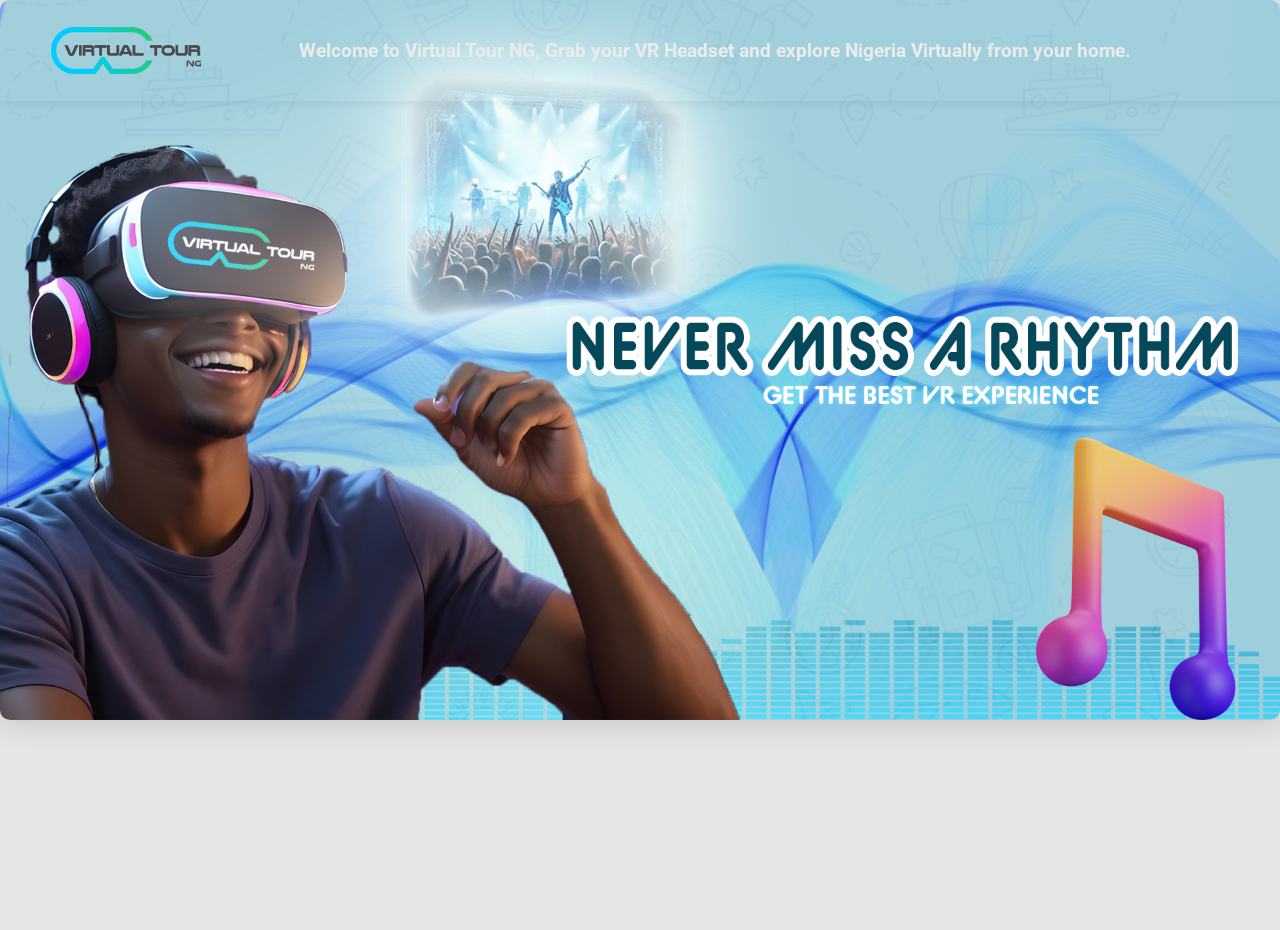
==== index.html @ b6e329d2 "Add files via upload" ====
<!DOCTYPE html>
<html lang="en">
<head>
  <meta charset="UTF-8">
  <meta name="viewport" content="width=device-width, initial-scale=1.0">
  <title>Virtual Tour NG</title>
  <link rel="stylesheet" href="https://cdnjs.cloudflare.com/ajax/libs/font-awesome/6.4.2/css/all.min.css" integrity="sha512-z3gLpd7yknf1YoNbCzqRKc4qyor8gaKU1qmn+CShxbuBusANI9QpRohGBreCFkKxLhei6S9CQXFEbbKuqLg0DA==" crossorigin="anonymous" referrerpolicy="no-referrer" />
  <link rel="shortcut icon" href="Images/logo.jpg" type="image/x-icon">
  <link rel="stylesheet" href="style.css">
</head>
<body>
  <header>
    <div class="header">
      <div class="left-section">
        <img src="Images/logo.jpg" alt="">
      </div>
      <div class="middle-section">
        <h3>Welcome to Virtual Tour NG, Grab your VR Headset and explore Nigeria Virtually from your home.</h3>
      </div>
      <div class="right-section">
        <div class="menu-bars">
          <i class="fas fa-bars"></i>
          <span class="bars-text">Menu</span>
        </div>

        <div class="pop-menu-bar">
          <i class="fas fa-bars"></i>
          <span class="bars-text">Menu</span>
        </div>
      </div>
    </div>
  </header>
  <nav>
    <div class="nav-left-section">
      <ul>
        <a href="index.html">
          <li class="pop-home">
            <img src="Images/home.png" alt="">
            <span>Home</span>
          </li>
        </a>
        <a href="about.html">
          <li class="pop-about">
            <img src="Images/about.png" alt="">
            <span>About</span>
          </li>
        </a>
        <a href="services.html">
          <li class="pop-services">
            <img src="Images/24-hours-support.png" alt="">
            <span>Services</span>
          </li>
        </a>
        <a href="visit-naija.html">
          <li class="pop-visit">
            <img src="Images/logo.jpg" alt="">
            <span>Visit Naija</span>
          </li>
        </a>
      </ul>
    </div>
  </nav> 
  <div class="body-section">
    <div class="sliding-images-cont">
      <div class="welcome">
        <h3>Welcome to Virtual Tour NG, Grab your VR Headset and explore Nigeria Virtually from your home.</h3>
      </div>
      <i class="fa fa-angle-left fa-2x arrow prev" aria-hidden="true"></i>
      <i class="fa fa-angle-right fa-2x arrow  next" aria-hidden="true"></i>
      <div class="dots-container">
        <i class="fas fa-circle dots"></i>
        <i class="fas fa-circle dots"></i>
        <i class="fas fa-circle dots"></i>
        <i class="fas fa-circle dots"></i>
      </div>
      <div class="sliding-images">
        <img src="Images/VTN-ENTERTAINMENT-WEBSITE-FORMAT.jpg" alt="">
        <img src="Images/VTN-EDUCATION-WEBSITE-FORMAT.jpg" alt="">
        <img src="Images/VTN-OWAMBE WEBSITE-FORMAT.jpg" alt="">
        <img src="Images/VTN-WEBSITE-ACCT-BALANCE.jpg" alt="image">
        <img src="Images/VTN-WEBSITE-ENVISION.jpg" alt="image">
        <img src="Images/VTN-WEBSITE-NIGERIA-MAP.jpg" alt="image">
        <img src="Images/VTN-WEBSITE-TOUR-NIGERIA.jpg" alt="image">
        <img src="Images/VTN-REAL-ESTATE-WEBSITE-FORMAT.jpg" alt="">
      </div>
    </div>
  </div>
  <div class="side-bar">
    <div class="side-bars-options">
      <i class="fas fa-times close-bar"></i>
      <span>Close</span>
    </div>
    <ul>
      <a href="index.html">
        <li class="home">
          <img src="Images/home.png" alt="">
          <span>Home</span>
        </li>
      </a>
      <a href="about.html">
        <li class="about">
          <img src="Images/about.png" alt="">
          <span>About</span>
        </li>
      </a>
      <a href="services.html">
        <li class="services">
          <img src="Images/24-hours-support.png" alt="">
          <span>Services</span>
        </li>
      </a>
      <a href="visit-naija.html">
        <li class="visit">
          <img src="Images/logo.jpg" alt="">
          <span>Visit Naija</span>
        </li>
      </a>
    </ul> 
  </div>
  <div class="body-section-pop">
    <h2 class="welcome-text-pop">Welcome to Virtual Tour NG, Grab your VR Headset and explore Nigeria Virtually from your home.</h2>
    <!-- <h2></h2> -->
    <div class="sliding-images-cont-pop">
      <i class="fa fa-angle-left fa-2x arrow-pop prev-pop" aria-hidden="true"></i>
      <i class="fa fa-angle-right fa-2x arrow-pop  next-pop" aria-hidden="true"></i>
      <div class="sliding-images-pop">
        <img src="Images/VTN-ENTERTAINMENT-WEBSITE-FORMAT.jpg" alt="">
        <img src="Images/VTN-EDUCATION-WEBSITE-FORMAT.jpg" alt="">
        <img src="Images/VTN-OWAMBE WEBSITE-FORMAT.jpg" alt="">
        <img src="Images/VTN-WEBSITE-ACCT-BALANCE.jpg" alt="image">
        <img src="Images/VTN-WEBSITE-ENVISION.jpg" alt="image">
        <img src="Images/VTN-WEBSITE-NIGERIA-MAP.jpg" alt="image">
        <img src="Images/VTN-WEBSITE-TOUR-NIGERIA.jpg" alt="image">
        <img src="Images/VTN-REAL-ESTATE-WEBSITE-FORMAT.jpg" alt="">
      </div>
    </div>
  </div>

  <footer>
    <div class="more-cont">
      <div class="contacts-cont">
        <h3>Contact Us</h3>
        <div class="media-connection">
          <div class="contact-details">
            <a href="tel: +2348166967472">
              <div class="detail-container">
                <img src="Images/phone.png" alt="">
                <small>+234 816 696 7472</small>
              </div>
            </a>
            
            <a href="mailto:virtualtourism@gmail.com">
              <div class="detail-container">
                <img src="Images/gmail.png" alt="">
                <small>virtualtourism@gmail.com</small>
              </div>
            </a>

            <a href="#">
              <div class="detail-container">
                <img src="Images/instagram.png" alt="">
                <small>@virtualtour_ng</small>
              </div>
            </a>

            <a href="#">
              <div class="detail-container">
                <img src="Images/twitter.png" alt="">
                <small>@virtualtour_ng</small>
              </div>
            </a>
          </div>
        </div>
      </div>
    </div>
    <div class="footer-bottom">
      <img src="Images/copyright.png" alt="">
      <span>Copyright 2024 VirtualTourNG.</span>
    </div>
  </footer>
  
  
  <script type="module" src="Scripts/app.js"></script>
</body>
</html>
---- style.css ----
@import url('https://fonts.googleapis.com/css2?family=Roboto:ital,wght@0,100;0,300;0,400;0,500;0,700;0,900;1,100;1,300;1,400;1,500;1,700;1,900&display=swap');

body {
  margin: 0;
  font-family: "Roboto", sans-serif;
  padding-bottom: 0px;
  background-color: rgb(230, 230, 230);
  overflow: hidden;
  position: relative;
  /* display: none; */
}

a {
  text-decoration: none;
  color: black;
}

i {
  cursor: pointer;
}

header {
  display: flex;
  flex-direction: column;
  padding: 20px 4%;
  /* background: rgba(255, 255, 255, 0.35); */
  position: fixed;
  top: 0;
  left: 0;
  right: 0;
  z-index: 10;
  box-shadow: 0 4px 8px rgba(0, 0, 0, 0.05);
}

.header {
  display: flex;
  justify-content: space-between;
  align-items: center;
  column-gap: 18px;
}

.left-section {
  display: flex;
  align-items: center;
  column-gap: 10px;
  cursor: pointer;
}

.left-section img {
  width: 150px;
}

.middle-section {
  display: flex;
  align-items: center;
}

.middle-section h3 {
  text-align: center;
  color: rgb(235, 235, 235);
  font-size: 1.2rem;
}

.right-section {
  display: flex;
}

nav {
  position: fixed;
  top: 80px;
  align-items: center;
  justify-content: space-between;
  left: 0;
  right: 0;
  padding: 10px 4%;
  background-color: lightblue;
  display: none;
}

.nav-left-section ul {
  padding: 0;
  display: flex;
  flex-direction: column;
  row-gap: 10px;
}

.nav-left-section ul li {
  list-style: none;
}

.right-section .menu-bars {
  display: flex;
  column-gap: 8px;
  -webkit-column-gap: 8px;
  /* display: none; */
}

.right-section .menu-bars i {
  color: rgba(235, 235, 235);
  font-size: 2rem;
  cursor: pointer;
}

.bars-text {
  display: none;
}

.pop-menu-bar {
  cursor: pointer;
  display: none;
}

.side-bar {
  position: absolute;
  right: 0;
  background-color: rgba(21, 21, 21, 0.912);
  height: 100vh;
  width: 220px;
  z-index: 15;
  top: 0;
  padding: 30px 20px 0 20px;
  opacity: 1;
  visibility: hidden;
  transition: visibility .4s ease-in-out;
}

.side-bars-options {
  display: flex;
  align-items: center;
  justify-content: end;
  column-gap: 5px;
  -webkit-column-gap: 5px;
  color: white;
  cursor: pointer;
}

.side-bars-options span {
  font-weight: 600;
  font-size: 1.1rem;
}

.side-bars-options i {
  font-size: 1.4rem;
}

.side-bar ul {
  display: flex;
  padding: 0px;
  flex-direction: column;
  column-gap: 0px;
  -webkit-column-gap: 0px;
  row-gap: 10px;
}

.side-bar ul li {
  list-style: none;
  cursor: pointer;
  background-color: rgb(240, 240, 240);
  font-size: 1.3rem;
  color: rgba(0, 0, 0, 0.75);
  font-weight: 600;
  display: flex;
  padding: 5px 60px 5px 15px;
  align-items: center;
  column-gap: 6px;
  -webkit-column-gap: 6px;
  border-radius: 5px;
  transition: transform .8s ease-in-out, background-color .3s ease-in-out ;
}

.side-bar ul li:nth-child(4) img {
  width: 30px;
}

.side-bar ul li:hover {
  transform: translateY(-2px);
  background-color: rgb(157, 218, 239);
}

.side-bar ul li img {
  width: 20px;
}

.home {
  transform: translateX(350px);
  
}

.about {
  transform: translateX(400px);
  transition: transform 1s ease-in-out;
}

.services {
  transform: translateX(500px);
  transition: transform 1s ease-in-out;
}

.visit {
  transform: translateX(550px);
  transition: transform 1s ease-in-out;
}

.more {
  transform: translateX(600px);
  transition: transform 1s ease-in-out;
}

.body-section {
  margin-top: 0px;
  padding: 0px;
}

.sliding-images-cont {
  display: flex;
  padding:  0;
  width: var(--width);
  height: var(--hight);
  position: relative;
}

.sliding-images {
  border-radius: 10px;
  display: flex;
  overflow: hidden;
  box-shadow: 0 4px 30px rgba(0, 0, 0, 0.15);
  width: var(--width);

  height: var(--hight);
}

.sliding-images img {
  width: 100%;
  height: 100%;
  object-fit: cover;
  transition: transform .5s ease-in-out;
}

.welcome {
  display: none;
}

.dots-container {
  position: absolute;
  bottom: 60px;
  left: 50%;
  transform: translateX(-50%);
  display: none;
  column-gap: 10px;
  -webkit-column-gap: 10px;
  z-index: 3;
}

.dots {
  width: 20px;
  height: 20px;
  display: flex;
  z-index: 100;
  color: rgba(255, 255, 255, 0.2);
}

.arrow {
  position: absolute;
  top: 50%;
  color: rgba(255, 255, 255, 0.2);
  font-size: 3rem;
  transform: translateY( -50%);
  cursor: pointer;
  transition: color .4s;
  padding: 4px 7px;
  z-index: 1;
  border-radius: 4px;
  background-color: rgba(255, 255, 255, 0.02);
}

.arrow:hover {
  color: white;
}

.prev {
  left: 30px;
}

.next {
  right: 30px;
}

.body-section-pop {
  display: none;
  position: relative;
  z-index: 1;
}

footer {
  display: none;
}

@media (min-width: 451px) and (max-width: 900px) {
  body {
    overflow: scroll;
    background-color: rgb(250, 250, 250);
  }

  header {
    display: flex;
    flex-direction: column;
    padding: 30px 4% 30px 4%;
    position: fixed;
    background: rgb(255, 255, 255);
    top: 0;
    left: 0;
    right: 0;
    z-index: 100;
    box-shadow: 0 4px 8px rgba(0, 0, 0, 0.05);
  }

  .left-section {
    display: flex;
    align-items: center;
    column-gap: 10px;
    -webkit-column-gap: 10px;
    cursor: pointer;
  }
  
  .left-section img {
    width: 120px;
  }
  
  .middle-section {
   display: none;
  }
  
  .right-section {
    display: flex;
  }
  
  nav {
    position: fixed;
    top: 73px;
    align-items: center;
    justify-content: space-between;
    left: 0;
    right: 0;
    z-index: 30;
    padding: 0px 4%;
    background: transparent;
    display: flex;
    z-index: 0;
  }
  
  .nav-left-section ul {
    padding: 0;
    display: flex;
    flex-direction: column;
    row-gap: 0px;
  }
  
  .nav-left-section ul li {
    list-style: none;
    width: 100vw;
    display: flex;
    align-items: center;
    column-gap: 10px;
    -webkit-column-gap: 10px;
    padding: 10px;
    margin-top: -1px;
    margin-left: -4%;
    background: rgb(255, 255, 255);
    border-bottom-right-radius: 8px;
    transition: transform .8s ease-in-out, opacity .8s ease-in-out;
  }

  .nav-left-section ul li img {
    width: 23px;
  }
  .pop-home {
    transform: translateX(-300px);
    opacity: 0;
  }

  .pop-about {
    transform: translateX(-350px);
    opacity: 0;
  }

  .pop-services {
    transform: translateX(-400px);
    opacity: 0;
  }
  
  .pop-visit {
    transform: translateX(-450px);
    opacity: 0;
  }

  .pop-more {
    transform: translateX(-500px);
    opacity: 0;
  }

  .right-section .menu-bars {
    display: none;
  }

  .right-section .pop-menu-bar {
    display: flex;
    align-items: center;
    column-gap: 5px;
    -webkit-column-gap: 5px;
    font-size: 1.2rem;
    font-weight: 600;
  }

  .right-section .pop-menu-bar .bars-text {
    display: inline-block;
  }
  
  .side-bar {
    display: none;
  }
  
  .body-section {
    margin-top: -20px;
    padding: 0px;
  }
  
  .sliding-images-cont {
    display: flex;
    padding:  0;
    margin-top: 70px;
    position: relative;
  }
  
  .sliding-images {
    border-radius: 10px;
    display: flex;
    overflow: hidden;
    box-shadow: 0 4px 30px rgba(0, 0, 0, 0.15);
  }
  
  .sliding-images img {
    height: 100vh;
    width: 200px;
    object-fit: cover;
    background-position: center;
    transition: transform .5s ease-in-out;
  }
  
  .dots-container {
    /* display: none; */
    bottom: 100px;
  }
  
  .arrow {
    display: none;
  }

  .welcome {
    display: flex;
    justify-content: center;
    align-items: center;
    position: absolute;
    bottom: 0;
    right: 0;
    left: 0;
    top: 0px;
    padding: 20px 10px;
    z-index: 20;
    background-color: rgba(21, 21, 21, 0.4);
  }

  .welcome h3 {
    transform: translateY(-40px);
    line-height: 25px;
    text-align: center;
    /* font-size: rem; */
    color: rgb(255, 255, 255);
  } 

  
  .body-section {
    display: none;
  }
  
  .arrow {
    display: none;
  }

  .welcome {
   display: none;
  }
  
  .body-section-pop {
    margin-top: 110px;
    padding: 10px;
    row-gap: 5px;
    display: flex;
    flex-direction: column;
    /* display: none; */
  }

  .welcome-text-pop {
    color: rgba(0, 0, 0, 0.8);
    text-align: start;
    margin: 0;
    font-size: 1rem;
    margin-bottom: 10px;
  }

  .sliding-images-cont-pop {
    display: flex;
    position: relative;
  }

  .sliding-images-pop {
    border-radius: 10px;
    display: flex;
    overflow: hidden;
    box-shadow: 0 4px 30px rgba(0, 0, 0, 0.15);
  }

  .sliding-images-pop img {
    width: 100vw;
    height: 100%;
    transition: transform .5s ease-in-out;
  }

  .arrow-pop {
    position: absolute;
    top: 50%;
    color: rgba(255, 255, 255, 0.485);
    font-size: 1.5rem;
    transform: translateY( -50%);
    cursor: pointer;
    transition: color .4s;
    padding: 2px 5px;
    z-index: 1;
    border-radius: 4px;
    background-color: rgba(255, 255, 255, 0.1);
  }

  .arrow-pop:hover {
    color: white;
  }

  .prev-pop {
    left: 25px;
  }

  .next-pop {
    right: 25px;
  }

  footer {
    background-color: rgb(250, 250, 250);
    display: flex;
    flex-direction: column;
    /* justify-content: center; */
    margin-top: 0px;
    /* display: none; */
  }


  .more-cont {
    margin-top: 0px;
    padding: 20px 4%;
    display: flex;
    flex-direction: column;
  }


  .contacts-cont  h3{

  }

  .contact-details {
    display: flex;
    justify-content: space-between;
    flex-direction: column;
    row-gap: 10px;
  }

  .contact-details a {
    text-decoration: none;
    color: black;
    width: fit-content;
    align-items: center;
  }

  .detail-container {
    display: flex;
    column-gap: 5px;
    align-items: center;
  }

  .detail-container small {
    font-weight: 500;
    color: rgb(67, 65, 65);
  }

  .detail-container img {
    width: 15px;
  }


  .footer-bottom {
    display: flex;
    justify-content: center;
    align-items: center;
    margin-bottom: 5px;
  }

  .footer-bottom img {
    width: 15px;
    margin-right: 4px;
  }

  .footer-bottom span {
    font-size: .8rem;
    font-weight: 500;
    color: rgb(30, 30, 30);
  }


  .more-cont {
    margin-top: 0px;
    padding: 20px 4%;
    display: flex;
    flex-direction: column;
  }


  .contacts-cont  h3{

  }

  .contact-details {
    display: flex;
    justify-content: space-between;
    flex-direction: column;
    row-gap: 10px;
  }

  .contact-details a {
    text-decoration: none;
    color: black;
    width: fit-content;
    align-items: center;
  }

  .detail-container {
    display: flex;
    column-gap: 5px;
    align-items: center;
  }

  .detail-container small {
    font-weight: 500;
    color: rgb(67, 65, 65);
  }

  .detail-container img {
    width: 15px;
  }


  .footer-bottom {
    display: flex;
    justify-content: center;
    align-items: center;
    margin-bottom: 5px;
  }

  .footer-bottom img {
    width: 15px;
    margin-right: 4px;
  }

  .footer-bottom span {
    font-size: .8rem;
    font-weight: 500;
    color: rgb(30, 30, 30);
  }
}


@media (max-width: 450px) {
  body {
    overflow: scroll;
    background-color: rgb(250, 250, 250);
  }

  header {
    display: flex;
    flex-direction: column;
    padding: 30px 4% 30px 4%;
    position: fixed;
    background: rgb(255, 255, 255);
    top: 0;
    left: 0;
    right: 0;
    z-index: 100;
    box-shadow: 0 4px 8px rgba(0, 0, 0, 0.05);
  }

  .left-section {
    display: flex;
    align-items: center;
    column-gap: 10px;
    -webkit-column-gap: 10px;
    cursor: pointer;
  }
  
  .left-section img {
    width: 120px;
  }
  
  .middle-section {
   display: none;
  }
  
  .right-section {
    display: flex;
  }
  
  nav {
    position: fixed;
    top: 73px;
    align-items: center;
    justify-content: space-between;
    left: 0;
    right: 0;
    z-index: 0;
    padding: 0px 4%;
    background: transparent;
    display: flex;
  }
  
  .nav-left-section ul {
    padding: 0;
    display: flex;
    flex-direction: column;
    row-gap: 0px;
  }
  
  .nav-left-section ul li {
    list-style: none;
    width: 100vw;
    display: flex;
    align-items: center;
    column-gap: 10px;
    -webkit-column-gap: 10px;
    border-bottom-right-radius: 8px;
    padding: 10px;
    margin-top: -1px;
    margin-left: -4%;
    background: rgb(255, 255, 255);
    transition: transform .8s ease-in-out, opacity .8s ease-in-out;
  }

  .nav-left-section ul li img {
    width: 23px;
  }
  
  .pop-home {
    transform: translateX(-300px);
    opacity: 0;
  }

  .pop-about {
    transform: translateX(-350px);
    opacity: 0;
  }

  .pop-services {
    transform: translateX(-400px);
    opacity: 0;
  }
  
  .pop-visit {
    transform: translateX(-450px);
    opacity: 0;
  }

  .pop-more {
    transform: translateX(-500px);
    opacity: 0;
  }

  .right-section .menu-bars {
    display: none;
  }

  .right-section .pop-menu-bar {
    display: flex;
    align-items: center;
    column-gap: 5px;
    -webkit-column-gap: 5px;
    font-size: 1.2rem;
    font-weight: 600;
  }

  .right-section .pop-menu-bar .bars-text {
    display: inline-block;
  }
  
  .side-bar {
    display: none;
  }
  
  .body-section {
    display: none;
  }
  
  .arrow {
    display: none;
  }

  .welcome {
   display: none;
  }
  
  .body-section-pop {
    margin-top: 110px;
    padding: 10px;
    row-gap: 5px;
    display: flex;
    flex-direction: column;
  }

  .welcome-text-pop {
    color: rgba(0, 0, 0, 0.8);
    text-align: start;
    margin: 0;
    font-size: 1rem;
    margin-bottom: 10px;
  }

  .sliding-images-cont-pop {
    display: flex;
    position: relative;
  }

  .sliding-images-pop {
    border-radius: 10px;
    display: flex;
    overflow: hidden;
    box-shadow: 0 4px 30px rgba(0, 0, 0, 0.15);
  }

  .sliding-images-pop img {
    width: 100vw;
    height: 100%;
    transition: transform .5s ease-in-out;
  }

  .arrow-pop {
    position: absolute;
    top: 50%;
    color: rgba(255, 255, 255, 0.485);
    font-size: 1.5rem;
    transform: translateY( -50%);
    cursor: pointer;
    transition: color .4s;
    padding: 2px 5px;
    z-index: 1;
    border-radius: 4px;
    background-color: rgba(255, 255, 255, 0.1);
  }

  .arrow-pop:hover {
    color: white;
  }

  .prev-pop {
    left: 25px;
  }

  .next-pop {
    right: 25px;
  }
  footer {
    display: flex;
    flex-direction: column;
    /* justify-content: center; */
    margin-top: 0px;
  }


  .more-cont {
    margin-top: 0px;
    padding: 20px 4%;
    display: flex;
    flex-direction: column;
  }


  .contacts-cont  h3{

  }

  .contact-details {
    display: flex;
    justify-content: space-between;
    flex-direction: column;
    row-gap: 10px;
  }

  .contact-details a {
    text-decoration: none;
    color: black;
    width: fit-content;
    align-items: center;
  }

  .detail-container {
    display: flex;
    column-gap: 5px;
    align-items: center;
  }

  .detail-container small {
    font-weight: 500;
    color: rgb(67, 65, 65);
  }

  .detail-container img {
    width: 15px;
  }


  .footer-bottom {
    display: flex;
    justify-content: center;
    align-items: center;
    margin-bottom: 5px;
  }

  .footer-bottom img {
    width: 15px;
    margin-right: 4px;
  }

  .footer-bottom span {
    font-size: .8rem;
    font-weight: 500;
    color: rgb(30, 30, 30);
  }

  footer {
    display: flex;
    flex-direction: column;
    /* justify-content: center; */
    margin-top: 0px;
    /* background-color: rgb(240, 240, 240); */
    background-color: rgb(250, 250, 250);
  }


  .more-cont {
    margin-top: 0px;
    padding: 20px 4%;
    display: flex;
    flex-direction: column;
  }


  .contacts-cont  h3{

  }

  .contact-details {
    display: flex;
    justify-content: space-between;
    flex-direction: column;
    row-gap: 10px;
  }

  .contact-details a {
    text-decoration: none;
    color: black;
    width: fit-content;
    align-items: center;
  }

  .detail-container {
    display: flex;
    column-gap: 5px;
    align-items: center;
  }

  .detail-container small {
    font-weight: 500;
    color: rgb(67, 65, 65);
  }

  .detail-container img {
    width: 15px;
  }


  .footer-bottom {
    display: flex;
    justify-content: center;
    align-items: center;
    margin-bottom: 5px;
  }

  .footer-bottom img {
    width: 15px;
    margin-right: 4px;
  }

  .footer-bottom span {
    font-size: .8rem;
    font-weight: 500;
    color: rgb(30, 30, 30);
  }

}

.translate {
  transform: translateX(0);
  border-radius: 0px;
  opacity: 1;
  /* transition: transform 1s ease-in-out; */
}

.visiblity {
  visibility: visible;
}

.shadow {
  box-shadow: none;
}

.z-index {
  z-index: 20;
}
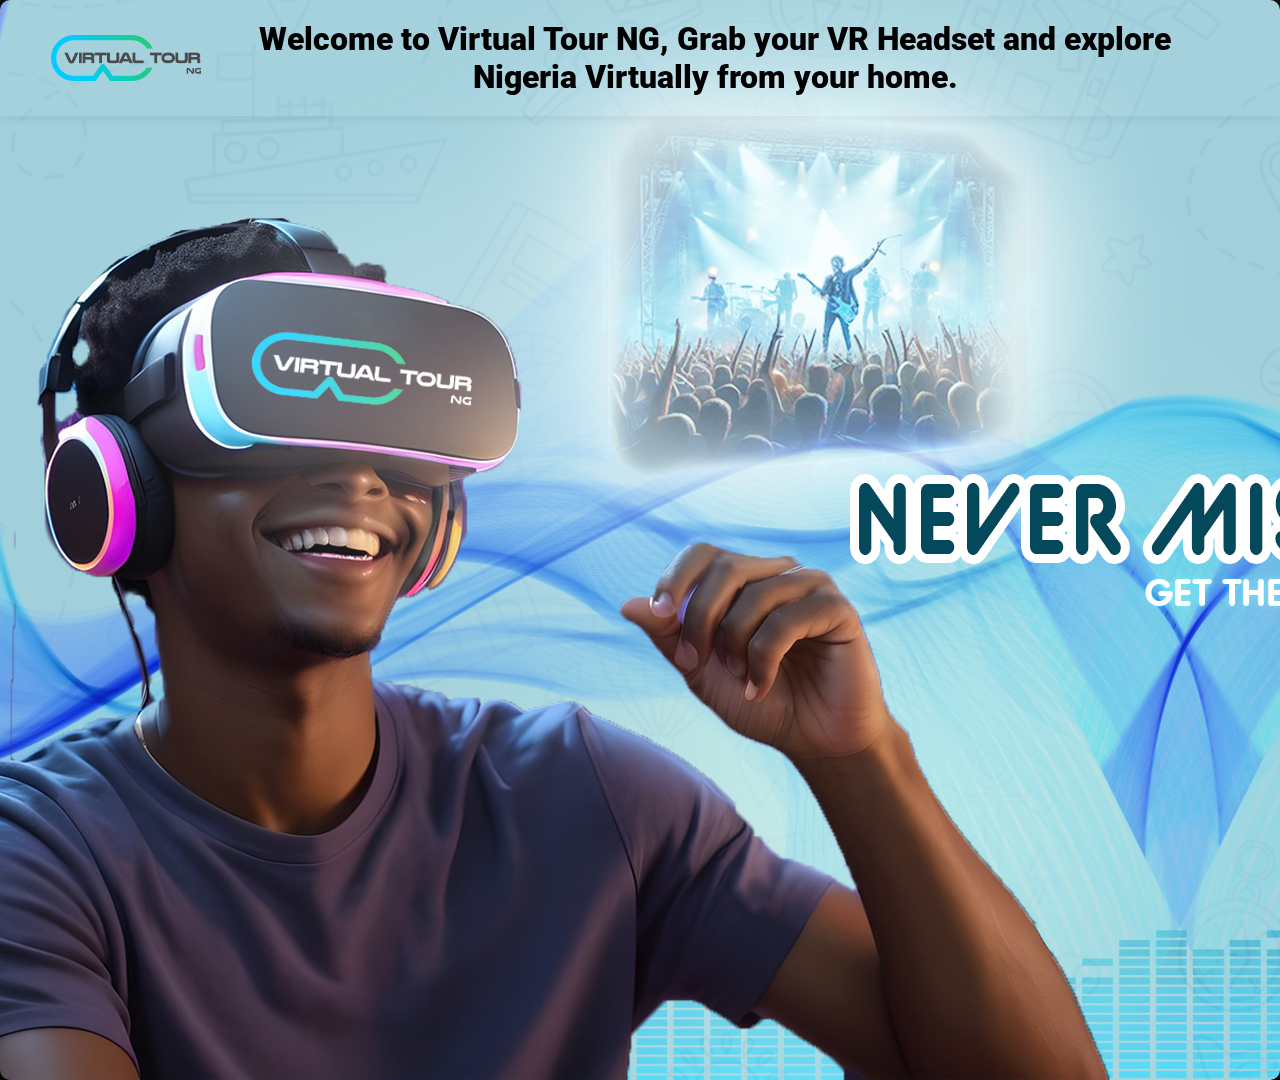
==== commit de45b8b8: "Add files via upload" ====
--- a/index.html
+++ b/index.html
@@ -1,185 +1,207 @@
 <!DOCTYPE html>
 <html lang="en">
-<head>
-  <meta charset="UTF-8">
-  <meta name="viewport" content="width=device-width, initial-scale=1.0">
-  <title>Virtual Tour NG</title>
-  <link rel="stylesheet" href="https://cdnjs.cloudflare.com/ajax/libs/font-awesome/6.4.2/css/all.min.css" integrity="sha512-z3gLpd7yknf1YoNbCzqRKc4qyor8gaKU1qmn+CShxbuBusANI9QpRohGBreCFkKxLhei6S9CQXFEbbKuqLg0DA==" crossorigin="anonymous" referrerpolicy="no-referrer" />
-  <link rel="shortcut icon" href="Images/logo.jpg" type="image/x-icon">
-  <link rel="stylesheet" href="style.css">
-</head>
-<body>
-  <header>
-    <div class="header">
-      <div class="left-section">
-        <img src="Images/logo.jpg" alt="">
-      </div>
-      <div class="middle-section">
-        <h3>Welcome to Virtual Tour NG, Grab your VR Headset and explore Nigeria Virtually from your home.</h3>
-      </div>
-      <div class="right-section">
-        <div class="menu-bars">
-          <i class="fas fa-bars"></i>
-          <span class="bars-text">Menu</span>
-        </div>
-
-        <div class="pop-menu-bar">
-          <i class="fas fa-bars"></i>
-          <span class="bars-text">Menu</span>
+  <head>
+    <meta charset="UTF-8" />
+    <meta name="viewport" content="width=device-width, initial-scale=1.0" />
+    <title>Virtual Tour NG</title>
+    <link
+      rel="stylesheet"
+      href="https://cdnjs.cloudflare.com/ajax/libs/font-awesome/6.4.2/css/all.min.css"
+      integrity="sha512-z3gLpd7yknf1YoNbCzqRKc4qyor8gaKU1qmn+CShxbuBusANI9QpRohGBreCFkKxLhei6S9CQXFEbbKuqLg0DA=="
+      crossorigin="anonymous"
+      referrerpolicy="no-referrer"
+    />
+    <link rel="shortcut icon" href="Images/logo.jpg" type="image/x-icon" />
+    <link rel="stylesheet" href="style.css" />
+  </head>
+  <body>
+    <header>
+      <div class="header">
+        <div class="left-section">
+          <img src="Images/logo.jpg" alt="" />
+        </div>
+        <div class="middle-section">
+          <h3>
+            <strong>
+              Welcome to Virtual Tour NG, Grab your VR Headset and explore
+              Nigeria Virtually from your home.</strong
+            >
+          </h3>
+        </div>
+        <div class="right-section">
+          <div class="menu-bars">
+            <i class="fas fa-bars"></i>
+            <span class="bars-text">Menu</span>
+          </div>
+
+          <div class="pop-menu-bar">
+            <i class="fas fa-bars"></i>
+            <span class="bars-text">Menu</span>
+          </div>
+        </div>
+      </div>
+    </header>
+    <nav>
+      <div class="nav-left-section">
+        <ul>
+          <a href="index.html">
+            <li class="pop-home">
+              <img src="Images/home.png" alt="" />
+              <span>Home</span>
+            </li>
+          </a>
+          <a href="about.html">
+            <li class="pop-about">
+              <img src="Images/about.png" alt="" />
+              <span>About</span>
+            </li>
+          </a>
+          <a href="services.html">
+            <li class="pop-services">
+              <img src="Images/24-hours-support.png" alt="" />
+              <span>Services</span>
+            </li>
+          </a>
+          <a href="visit-naija.html">
+            <li class="pop-visit">
+              <img src="Images/logo.jpg" alt="" />
+              <span>Visit Naija</span>
+            </li>
+          </a>
+        </ul>
+      </div>
+    </nav>
+    <div class="body-section">
+      <div class="sliding-images-cont">
+        <div class="welcome">
+          <h3>
+            Welcome to Virtual Tour NG, Grab your VR Headset and explore Nigeria
+            Virtually from your home.
+          </h3>
+        </div>
+        <i class="fa fa-angle-left fa-2x arrow prev" aria-hidden="true"></i>
+        <i class="fa fa-angle-right fa-2x arrow next" aria-hidden="true"></i>
+        <div class="dots-container">
+          <i class="fas fa-circle dots"></i>
+          <i class="fas fa-circle dots"></i>
+          <i class="fas fa-circle dots"></i>
+          <i class="fas fa-circle dots"></i>
+        </div>
+        <div class="sliding-images">
+          <img src="Images/VTN-ENTERTAINMENT-WEBSITE-FORMAT.jpg" alt="" />
+          <img src="Images/VTN-EDUCATION-WEBSITE-FORMAT.jpg" alt="" />
+          <img src="Images/VTN-OWAMBE WEBSITE-FORMAT.jpg" alt="" />
+          <img src="Images/VTN-WEBSITE-ACCT-BALANCE.jpg" alt="image" />
+          <img src="Images/VTN-WEBSITE-ENVISION.jpg" alt="image" />
+          <img src="Images/VTN-WEBSITE-NIGERIA-MAP.jpg" alt="image" />
+          <img src="Images/VTN-WEBSITE-TOUR-NIGERIA.jpg" alt="image" />
+          <img src="Images/VTN-REAL-ESTATE-WEBSITE-FORMAT.jpg" alt="" />
         </div>
       </div>
     </div>
-  </header>
-  <nav>
-    <div class="nav-left-section">
+    <div class="side-bar">
+      <div class="side-bars-options">
+        <i class="fas fa-times close-bar"></i>
+        <span>Close</span>
+      </div>
       <ul>
         <a href="index.html">
-          <li class="pop-home">
-            <img src="Images/home.png" alt="">
+          <li class="home">
+            <img src="Images/home.png" alt="" />
             <span>Home</span>
           </li>
         </a>
         <a href="about.html">
-          <li class="pop-about">
-            <img src="Images/about.png" alt="">
+          <li class="about">
+            <img src="Images/about.png" alt="" />
             <span>About</span>
           </li>
         </a>
         <a href="services.html">
-          <li class="pop-services">
-            <img src="Images/24-hours-support.png" alt="">
+          <li class="services">
+            <img src="Images/24-hours-support.png" alt="" />
             <span>Services</span>
           </li>
         </a>
         <a href="visit-naija.html">
-          <li class="pop-visit">
-            <img src="Images/logo.jpg" alt="">
+          <li class="visit">
+            <img src="Images/logo.jpg" alt="" />
             <span>Visit Naija</span>
           </li>
         </a>
       </ul>
     </div>
-  </nav> 
-  <div class="body-section">
-    <div class="sliding-images-cont">
-      <div class="welcome">
-        <h3>Welcome to Virtual Tour NG, Grab your VR Headset and explore Nigeria Virtually from your home.</h3>
-      </div>
-      <i class="fa fa-angle-left fa-2x arrow prev" aria-hidden="true"></i>
-      <i class="fa fa-angle-right fa-2x arrow  next" aria-hidden="true"></i>
-      <div class="dots-container">
-        <i class="fas fa-circle dots"></i>
-        <i class="fas fa-circle dots"></i>
-        <i class="fas fa-circle dots"></i>
-        <i class="fas fa-circle dots"></i>
-      </div>
-      <div class="sliding-images">
-        <img src="Images/VTN-ENTERTAINMENT-WEBSITE-FORMAT.jpg" alt="">
-        <img src="Images/VTN-EDUCATION-WEBSITE-FORMAT.jpg" alt="">
-        <img src="Images/VTN-OWAMBE WEBSITE-FORMAT.jpg" alt="">
-        <img src="Images/VTN-WEBSITE-ACCT-BALANCE.jpg" alt="image">
-        <img src="Images/VTN-WEBSITE-ENVISION.jpg" alt="image">
-        <img src="Images/VTN-WEBSITE-NIGERIA-MAP.jpg" alt="image">
-        <img src="Images/VTN-WEBSITE-TOUR-NIGERIA.jpg" alt="image">
-        <img src="Images/VTN-REAL-ESTATE-WEBSITE-FORMAT.jpg" alt="">
+    <div class="body-section-pop">
+      <h2 class="welcome-text-pop">
+        Welcome to Virtual Tour NG, Grab your VR Headset and explore Nigeria
+        Virtually from your home.
+      </h2>
+      <!-- <h2></h2> -->
+      <div class="sliding-images-cont-pop">
+        <i
+          class="fa fa-angle-left fa-2x arrow-pop prev-pop"
+          aria-hidden="true"
+        ></i>
+        <i
+          class="fa fa-angle-right fa-2x arrow-pop next-pop"
+          aria-hidden="true"
+        ></i>
+        <div class="sliding-images-pop">
+          <img src="Images/VTN-ENTERTAINMENT-WEBSITE-FORMAT.jpg" alt="" />
+          <img src="Images/VTN-EDUCATION-WEBSITE-FORMAT.jpg" alt="" />
+          <img src="Images/VTN-OWAMBE WEBSITE-FORMAT.jpg" alt="" />
+          <img src="Images/VTN-WEBSITE-ACCT-BALANCE.jpg" alt="image" />
+          <img src="Images/VTN-WEBSITE-ENVISION.jpg" alt="image" />
+          <img src="Images/VTN-WEBSITE-NIGERIA-MAP.jpg" alt="image" />
+          <img src="Images/VTN-WEBSITE-TOUR-NIGERIA.jpg" alt="image" />
+          <img src="Images/VTN-REAL-ESTATE-WEBSITE-FORMAT.jpg" alt="" />
+        </div>
       </div>
     </div>
-  </div>
-  <div class="side-bar">
-    <div class="side-bars-options">
-      <i class="fas fa-times close-bar"></i>
-      <span>Close</span>
-    </div>
-    <ul>
-      <a href="index.html">
-        <li class="home">
-          <img src="Images/home.png" alt="">
-          <span>Home</span>
-        </li>
-      </a>
-      <a href="about.html">
-        <li class="about">
-          <img src="Images/about.png" alt="">
-          <span>About</span>
-        </li>
-      </a>
-      <a href="services.html">
-        <li class="services">
-          <img src="Images/24-hours-support.png" alt="">
-          <span>Services</span>
-        </li>
-      </a>
-      <a href="visit-naija.html">
-        <li class="visit">
-          <img src="Images/logo.jpg" alt="">
-          <span>Visit Naija</span>
-        </li>
-      </a>
-    </ul> 
-  </div>
-  <div class="body-section-pop">
-    <h2 class="welcome-text-pop">Welcome to Virtual Tour NG, Grab your VR Headset and explore Nigeria Virtually from your home.</h2>
-    <!-- <h2></h2> -->
-    <div class="sliding-images-cont-pop">
-      <i class="fa fa-angle-left fa-2x arrow-pop prev-pop" aria-hidden="true"></i>
-      <i class="fa fa-angle-right fa-2x arrow-pop  next-pop" aria-hidden="true"></i>
-      <div class="sliding-images-pop">
-        <img src="Images/VTN-ENTERTAINMENT-WEBSITE-FORMAT.jpg" alt="">
-        <img src="Images/VTN-EDUCATION-WEBSITE-FORMAT.jpg" alt="">
-        <img src="Images/VTN-OWAMBE WEBSITE-FORMAT.jpg" alt="">
-        <img src="Images/VTN-WEBSITE-ACCT-BALANCE.jpg" alt="image">
-        <img src="Images/VTN-WEBSITE-ENVISION.jpg" alt="image">
-        <img src="Images/VTN-WEBSITE-NIGERIA-MAP.jpg" alt="image">
-        <img src="Images/VTN-WEBSITE-TOUR-NIGERIA.jpg" alt="image">
-        <img src="Images/VTN-REAL-ESTATE-WEBSITE-FORMAT.jpg" alt="">
-      </div>
-    </div>
-  </div>
-
-  <footer>
-    <div class="more-cont">
-      <div class="contacts-cont">
-        <h3>Contact Us</h3>
-        <div class="media-connection">
-          <div class="contact-details">
-            <a href="tel: +2348166967472">
-              <div class="detail-container">
-                <img src="Images/phone.png" alt="">
-                <small>+234 816 696 7472</small>
-              </div>
-            </a>
-            
-            <a href="mailto:virtualtourism@gmail.com">
-              <div class="detail-container">
-                <img src="Images/gmail.png" alt="">
-                <small>virtualtourism@gmail.com</small>
-              </div>
-            </a>
-
-            <a href="#">
-              <div class="detail-container">
-                <img src="Images/instagram.png" alt="">
-                <small>@virtualtour_ng</small>
-              </div>
-            </a>
-
-            <a href="#">
-              <div class="detail-container">
-                <img src="Images/twitter.png" alt="">
-                <small>@virtualtour_ng</small>
-              </div>
-            </a>
+
+    <footer>
+      <div class="more-cont">
+        <div class="contacts-cont">
+          <h3>Contact Us</h3>
+          <div class="media-connection">
+            <div class="contact-details">
+              <a href="tel: +2348166967472">
+                <div class="detail-container">
+                  <img src="Images/phone.png" alt="" />
+                  <small>+234 816 696 7472</small>
+                </div>
+              </a>
+
+              <a href="mailto:virtualtourism@gmail.com">
+                <div class="detail-container">
+                  <img src="Images/gmail.png" alt="" />
+                  <small>virtualtourism@gmail.com</small>
+                </div>
+              </a>
+
+              <a href="#">
+                <div class="detail-container">
+                  <img src="Images/instagram.png" alt="" />
+                  <small>@virtualtour_ng</small>
+                </div>
+              </a>
+
+              <a href="#">
+                <div class="detail-container">
+                  <img src="Images/twitter.png" alt="" />
+                  <small>@virtualtour_ng</small>
+                </div>
+              </a>
+            </div>
           </div>
         </div>
       </div>
-    </div>
-    <div class="footer-bottom">
-      <img src="Images/copyright.png" alt="">
-      <span>Copyright 2024 VirtualTourNG.</span>
-    </div>
-  </footer>
-  
-  
-  <script type="module" src="Scripts/app.js"></script>
-</body>
-</html>+      <div class="footer-bottom">
+        <img src="Images/copyright.png" alt="" />
+        <span>Copyright 2024 VirtualTourNG.</span>
+      </div>
+    </footer>
+
+    <script type="module" src="Scripts/app.js"></script>
+  </body>
+</html>
--- a/style.css
+++ b/style.css
@@ -1,4 +1,7 @@
-@import url('https://fonts.googleapis.com/css2?family=Roboto:ital,wght@0,100;0,300;0,400;0,500;0,700;0,900;1,100;1,300;1,400;1,500;1,700;1,900&display=swap');
+@import url("https://fonts.googleapis.com/css2?family=Roboto:ital,wght@0,100;0,300;0,400;0,500;0,700;0,900;1,100;1,300;1,400;1,500;1,700;1,900&display=swap");
+* {
+  box-sizing: border-box;
+}
 
 body {
   margin: 0;
@@ -7,7 +10,6 @@
   background-color: rgb(230, 230, 230);
   overflow: hidden;
   position: relative;
-  /* display: none; */
 }
 
 a {
@@ -23,7 +25,7 @@
   display: flex;
   flex-direction: column;
   padding: 20px 4%;
-  /* background: rgba(255, 255, 255, 0.35); */
+  background: rgba(255, 255, 255, 0.05);
   position: fixed;
   top: 0;
   left: 0;
@@ -58,7 +60,10 @@
 .middle-section h3 {
   text-align: center;
   color: rgb(235, 235, 235);
-  font-size: 1.2rem;
+  font-size: 2rem;
+  color: black;
+  font-weight: 600;
+  margin: 0;
 }
 
 .right-section {
@@ -121,7 +126,7 @@
   padding: 30px 20px 0 20px;
   opacity: 1;
   visibility: hidden;
-  transition: visibility .4s ease-in-out;
+  transition: visibility 0.4s ease-in-out;
 }
 
 .side-bars-options {
@@ -165,7 +170,7 @@
   column-gap: 6px;
   -webkit-column-gap: 6px;
   border-radius: 5px;
-  transition: transform .8s ease-in-out, background-color .3s ease-in-out ;
+  transition: transform 0.8s ease-in-out, background-color 0.3s ease-in-out;
 }
 
 .side-bar ul li:nth-child(4) img {
@@ -183,7 +188,6 @@
 
 .home {
   transform: translateX(350px);
-  
 }
 
 .about {
@@ -209,14 +213,15 @@
 .body-section {
   margin-top: 0px;
   padding: 0px;
+  background-color: black;
 }
 
 .sliding-images-cont {
   display: flex;
-  padding:  0;
+  padding: 0;
   width: var(--width);
   height: var(--hight);
-  position: relative;
+  width: 100%;
 }
 
 .sliding-images {
@@ -225,15 +230,30 @@
   overflow: hidden;
   box-shadow: 0 4px 30px rgba(0, 0, 0, 0.15);
   width: var(--width);
-
+  position: relative;
   height: var(--hight);
+  width: 100%;
 }
 
 .sliding-images img {
-  width: 100%;
+  /* position: absolute; */
+  /* top: 0;
+  right: 0;
+  bottom: 0;
+  
+  left: 0; */
+  flex: 1;
+  /* width: 100vw; */
   height: 100%;
+  /* width: max-content; */
   object-fit: cover;
-  transition: transform .5s ease-in-out;
+  transition: transform 0.5s ease-in-out;
+  /* object-position: ; */
+}
+
+.sliding-images img:nth-child(2) {
+  /* width: 100vw;
+  display: none; */
 }
 
 .welcome {
@@ -264,9 +284,9 @@
   top: 50%;
   color: rgba(255, 255, 255, 0.2);
   font-size: 3rem;
-  transform: translateY( -50%);
+  transform: translateY(-50%);
   cursor: pointer;
-  transition: color .4s;
+  transition: color 0.4s;
   padding: 4px 7px;
   z-index: 1;
   border-radius: 4px;
@@ -321,19 +341,19 @@
     -webkit-column-gap: 10px;
     cursor: pointer;
   }
-  
+
   .left-section img {
     width: 120px;
   }
-  
+
   .middle-section {
-   display: none;
-  }
-  
+    display: none;
+  }
+
   .right-section {
     display: flex;
   }
-  
+
   nav {
     position: fixed;
     top: 73px;
@@ -347,14 +367,14 @@
     display: flex;
     z-index: 0;
   }
-  
+
   .nav-left-section ul {
     padding: 0;
     display: flex;
     flex-direction: column;
     row-gap: 0px;
   }
-  
+
   .nav-left-section ul li {
     list-style: none;
     width: 100vw;
@@ -367,7 +387,7 @@
     margin-left: -4%;
     background: rgb(255, 255, 255);
     border-bottom-right-radius: 8px;
-    transition: transform .8s ease-in-out, opacity .8s ease-in-out;
+    transition: transform 0.8s ease-in-out, opacity 0.8s ease-in-out;
   }
 
   .nav-left-section ul li img {
@@ -387,7 +407,7 @@
     transform: translateX(-400px);
     opacity: 0;
   }
-  
+
   .pop-visit {
     transform: translateX(-450px);
     opacity: 0;
@@ -414,43 +434,43 @@
   .right-section .pop-menu-bar .bars-text {
     display: inline-block;
   }
-  
+
   .side-bar {
     display: none;
   }
-  
+
   .body-section {
     margin-top: -20px;
     padding: 0px;
   }
-  
+
   .sliding-images-cont {
     display: flex;
-    padding:  0;
+    padding: 0;
     margin-top: 70px;
     position: relative;
   }
-  
+
   .sliding-images {
     border-radius: 10px;
     display: flex;
     overflow: hidden;
     box-shadow: 0 4px 30px rgba(0, 0, 0, 0.15);
   }
-  
+
   .sliding-images img {
     height: 100vh;
     width: 200px;
     object-fit: cover;
     background-position: center;
-    transition: transform .5s ease-in-out;
-  }
-  
+    transition: transform 0.5s ease-in-out;
+  }
+
   .dots-container {
     /* display: none; */
     bottom: 100px;
   }
-  
+
   .arrow {
     display: none;
   }
@@ -475,21 +495,20 @@
     text-align: center;
     /* font-size: rem; */
     color: rgb(255, 255, 255);
-  } 
-
-  
+  }
+
   .body-section {
     display: none;
   }
-  
+
   .arrow {
     display: none;
   }
 
   .welcome {
-   display: none;
-  }
-  
+    display: none;
+  }
+
   .body-section-pop {
     margin-top: 110px;
     padding: 10px;
@@ -522,7 +541,7 @@
   .sliding-images-pop img {
     width: 100vw;
     height: 100%;
-    transition: transform .5s ease-in-out;
+    transition: transform 0.5s ease-in-out;
   }
 
   .arrow-pop {
@@ -530,9 +549,9 @@
     top: 50%;
     color: rgba(255, 255, 255, 0.485);
     font-size: 1.5rem;
-    transform: translateY( -50%);
+    transform: translateY(-50%);
     cursor: pointer;
-    transition: color .4s;
+    transition: color 0.4s;
     padding: 2px 5px;
     z-index: 1;
     border-radius: 4px;
@@ -560,7 +579,6 @@
     /* display: none; */
   }
 
-
   .more-cont {
     margin-top: 0px;
     padding: 20px 4%;
@@ -568,9 +586,7 @@
     flex-direction: column;
   }
 
-
-  .contacts-cont  h3{
-
+  .contacts-cont h3 {
   }
 
   .contact-details {
@@ -602,7 +618,6 @@
     width: 15px;
   }
 
-
   .footer-bottom {
     display: flex;
     justify-content: center;
@@ -616,11 +631,10 @@
   }
 
   .footer-bottom span {
-    font-size: .8rem;
+    font-size: 0.8rem;
     font-weight: 500;
     color: rgb(30, 30, 30);
   }
-
 
   .more-cont {
     margin-top: 0px;
@@ -629,9 +643,7 @@
     flex-direction: column;
   }
 
-
-  .contacts-cont  h3{
-
+  .contacts-cont h3 {
   }
 
   .contact-details {
@@ -663,7 +675,6 @@
     width: 15px;
   }
 
-
   .footer-bottom {
     display: flex;
     justify-content: center;
@@ -677,12 +688,11 @@
   }
 
   .footer-bottom span {
-    font-size: .8rem;
+    font-size: 0.8rem;
     font-weight: 500;
     color: rgb(30, 30, 30);
   }
 }
-
 
 @media (max-width: 450px) {
   body {
@@ -710,19 +720,19 @@
     -webkit-column-gap: 10px;
     cursor: pointer;
   }
-  
+
   .left-section img {
     width: 120px;
   }
-  
+
   .middle-section {
-   display: none;
-  }
-  
+    display: none;
+  }
+
   .right-section {
     display: flex;
   }
-  
+
   nav {
     position: fixed;
     top: 73px;
@@ -735,14 +745,14 @@
     background: transparent;
     display: flex;
   }
-  
+
   .nav-left-section ul {
     padding: 0;
     display: flex;
     flex-direction: column;
     row-gap: 0px;
   }
-  
+
   .nav-left-section ul li {
     list-style: none;
     width: 100vw;
@@ -755,13 +765,13 @@
     margin-top: -1px;
     margin-left: -4%;
     background: rgb(255, 255, 255);
-    transition: transform .8s ease-in-out, opacity .8s ease-in-out;
+    transition: transform 0.8s ease-in-out, opacity 0.8s ease-in-out;
   }
 
   .nav-left-section ul li img {
     width: 23px;
   }
-  
+
   .pop-home {
     transform: translateX(-300px);
     opacity: 0;
@@ -776,7 +786,7 @@
     transform: translateX(-400px);
     opacity: 0;
   }
-  
+
   .pop-visit {
     transform: translateX(-450px);
     opacity: 0;
@@ -803,23 +813,23 @@
   .right-section .pop-menu-bar .bars-text {
     display: inline-block;
   }
-  
+
   .side-bar {
     display: none;
   }
-  
+
   .body-section {
     display: none;
   }
-  
+
   .arrow {
     display: none;
   }
 
   .welcome {
-   display: none;
-  }
-  
+    display: none;
+  }
+
   .body-section-pop {
     margin-top: 110px;
     padding: 10px;
@@ -851,7 +861,7 @@
   .sliding-images-pop img {
     width: 100vw;
     height: 100%;
-    transition: transform .5s ease-in-out;
+    transition: transform 0.5s ease-in-out;
   }
 
   .arrow-pop {
@@ -859,9 +869,9 @@
     top: 50%;
     color: rgba(255, 255, 255, 0.485);
     font-size: 1.5rem;
-    transform: translateY( -50%);
+    transform: translateY(-50%);
     cursor: pointer;
-    transition: color .4s;
+    transition: color 0.4s;
     padding: 2px 5px;
     z-index: 1;
     border-radius: 4px;
@@ -886,7 +896,6 @@
     margin-top: 0px;
   }
 
-
   .more-cont {
     margin-top: 0px;
     padding: 20px 4%;
@@ -894,9 +903,7 @@
     flex-direction: column;
   }
 
-
-  .contacts-cont  h3{
-
+  .contacts-cont h3 {
   }
 
   .contact-details {
@@ -928,7 +935,6 @@
     width: 15px;
   }
 
-
   .footer-bottom {
     display: flex;
     justify-content: center;
@@ -942,7 +948,7 @@
   }
 
   .footer-bottom span {
-    font-size: .8rem;
+    font-size: 0.8rem;
     font-weight: 500;
     color: rgb(30, 30, 30);
   }
@@ -956,7 +962,6 @@
     background-color: rgb(250, 250, 250);
   }
 
-
   .more-cont {
     margin-top: 0px;
     padding: 20px 4%;
@@ -964,9 +969,7 @@
     flex-direction: column;
   }
 
-
-  .contacts-cont  h3{
-
+  .contacts-cont h3 {
   }
 
   .contact-details {
@@ -998,7 +1001,6 @@
     width: 15px;
   }
 
-
   .footer-bottom {
     display: flex;
     justify-content: center;
@@ -1012,11 +1014,10 @@
   }
 
   .footer-bottom span {
-    font-size: .8rem;
+    font-size: 0.8rem;
     font-weight: 500;
     color: rgb(30, 30, 30);
   }
-
 }
 
 .translate {
@@ -1036,4 +1037,4 @@
 
 .z-index {
   z-index: 20;
-}+}
